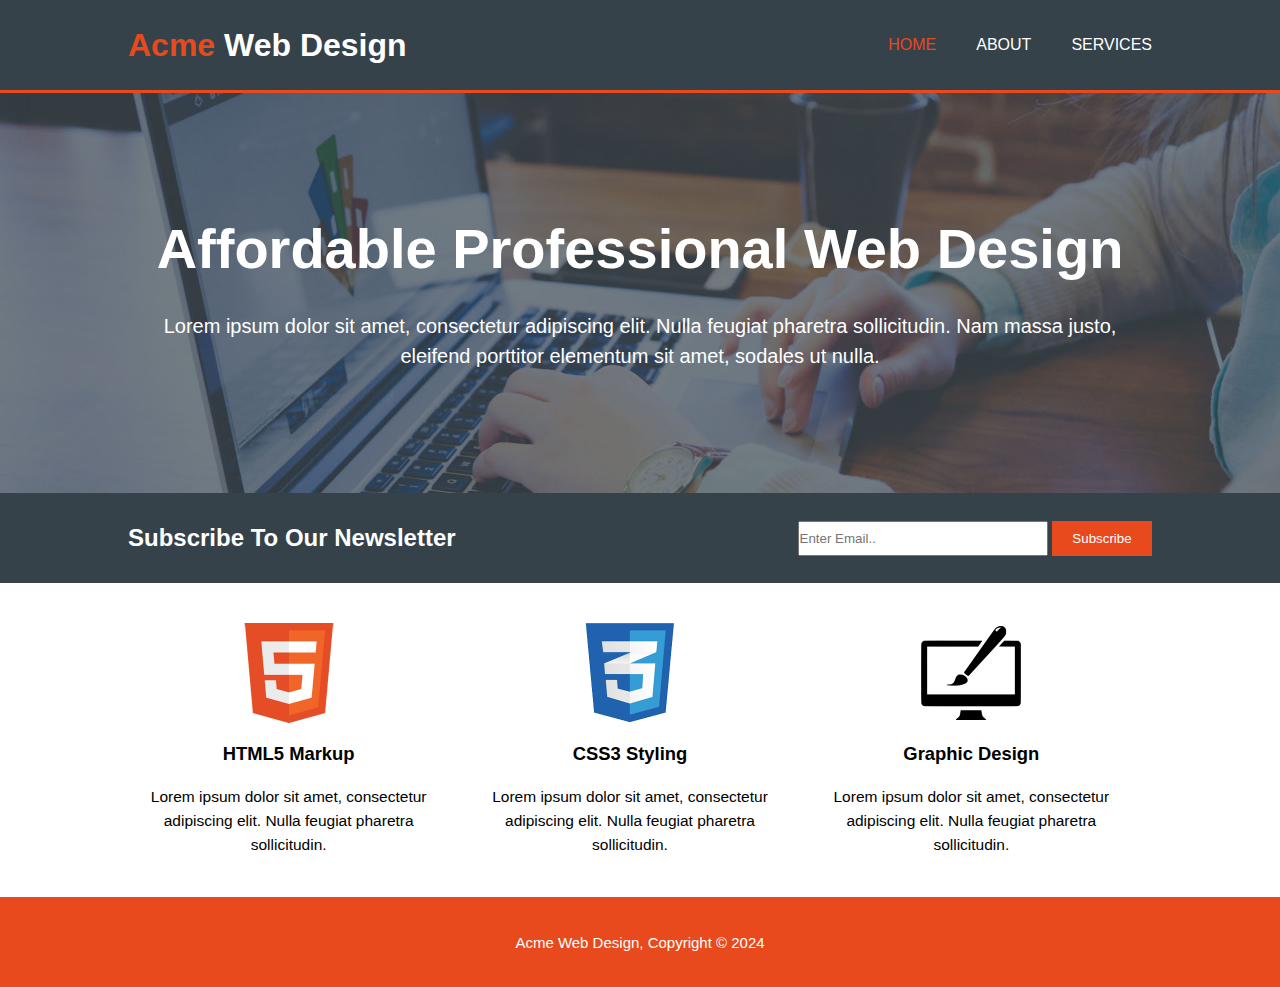
==== acme-website/home.html @ cd2dc9e0 "landing page" ====
<!DOCTYPE html>
<html lang="en">
  <head>
    <meta charset="UTF-8" />
    <meta name="viewport" content="width=device-width, initial-scale=1.0" />
    <link rel="stylesheet" href="styles/home.css">
    <link rel="stylesheet" href="styles/about.css">
    <link rel="stylesheet" href="styles/services.css">
    <title>Acme Web Design | Home</title>
  </head>
  <body>
    <header>
      <section class="header-nav">
      <div class="header-container">
      <div class="header-logo">
      <h1><span>Acme</span> Web Design</h1>
      </div>
      <nav>
        <ul>
          <li class="orange">
            <a href="home.html">HOME</a>
          </li>
          <li><a href="about.html">ABOUT</a></li>
          <li><a href="services.html">SERVICES</a></li>
        </ul>
      </section>
      </nav>
      <section class="header-middle">
        <div class="header-middle-container">
        <h1>Affordable Professional Web Design</h1>
        <p>
          Lorem ipsum dolor sit amet, consectetur adipiscing elit. Nulla feugiat
          pharetra sollicitudin. Nam massa justo, eleifend porttitor elementum
          sit amet, sodales ut nulla.
        </p>
       </div>
      </section>
      <section class="header-down">
       
        <div class="content-left">
         <h4>Subscribe To Our Newsletter</h4>
        </div>
        <div class="content-right">
          <input type="email" placeholder="Enter Email..">
          <button>Subscribe</button>
        </div>
  
      </section>
    </div>
    </header>
    <main>
      <div class="box">
        <img src="images/logo_html.png" alt="">
        <h5>HTML5 Markup</h5>
        <p>Lorem ipsum dolor sit amet, consectetur adipiscing elit. Nulla feugiat pharetra sollicitudin.</p>
      </div>
      <div class="box">
        <img src="images/logo_css.png" alt="">
        <h5>CSS3  Styling</h5>
        <p>Lorem ipsum dolor sit amet, consectetur adipiscing elit. Nulla feugiat pharetra sollicitudin.</p>
      </div>
      <div class="box">
        <img src="images/logo_brush.png" alt="">
        <h5>Graphic Design</h5>
        <p>Lorem ipsum dolor sit amet, consectetur adipiscing elit. Nulla feugiat pharetra sollicitudin.</p>
      </div>
    </main>
    <footer>
      <p>Acme Web Design, Copyright &#169; 2024</p>
    </footer>
  </body>
</html>
---- acme-website/styles/home.css ----
* {
  margin: 0;
  padding: 0;
  box-sizing: border-box;
  font-family: Arial, Helvetica, sans-serif;
}

header {
  background-color: rgb(53, 66, 74);
}

.header-nav {
  border-bottom: 3px solid rgb(232, 73, 29);
  color: white;
}

.header-container {
  width: 80%;
  height: 90px;
  display: flex;
  justify-content: space-between;
  align-items: center;
  margin: auto;
}

span {
  color: rgb(232, 73, 29);
}

nav ul {
  display: flex;
}

li {
  margin-left: 40px;
  list-style: none;
}

li a {
  text-decoration: none;
  color: white;
}

.orange a {
  color: rgb(232, 73, 29);
}

.header-middle {
  background: url("../images/showcase.jpg");
  background-repeat: no-repeat;
  background-size: cover;
  background-position: center;
  height: 400px;
  display: flex;
  justify-content: center;
  align-items: center;
  flex-direction: column;
  color: white;
}

.header-middle-container {
  width: 80%;
  margin: auto;
  text-align: center;
}

.header-middle h1 {
  font-size: 3.5rem;
  margin-bottom: 30px;
}

.header-middle p {
  font-size: 1.25rem;
  line-height: 30px;
}

.header-down {
  height: 90px;
  display: flex;
  justify-content: space-between;
  align-items: center;
  width: 80%;
  margin: auto;
}

.content-left h4 {
  color: white;
  font-size: 1.5rem;
}

.content-right input {
  height: 35px;
  width: 250px;
}

.content-right button {
  height: 35px;
  width: 100px;
  background-color: rgb(232, 73, 29);
  border: none;
  color: white;
}

main {
  display: flex;
  width: 80%;
  margin: auto;
  margin-top: 40px;
  margin-bottom: 40px;
}

.box {
  display: flex;
  text-align: center;
  flex-direction: column;
  justify-content: space-between;
  align-items: center;
  margin-right: 20px;
}

.box img {
  width: 100px;
}

.box h5 {
  margin-top: 20px;
  font-size: 1.15rem;
  margin-bottom: 20px;
}

.box p {
  font-size: 15.5px;
  line-height: 24px;
}

footer {
  background-color: rgb(232, 73, 29);
  text-align: center;
  height: 90px;
  display: flex;
  justify-content: center;
  align-items: center;
}

footer p {
  color: white;
  font-size: 15px;
}
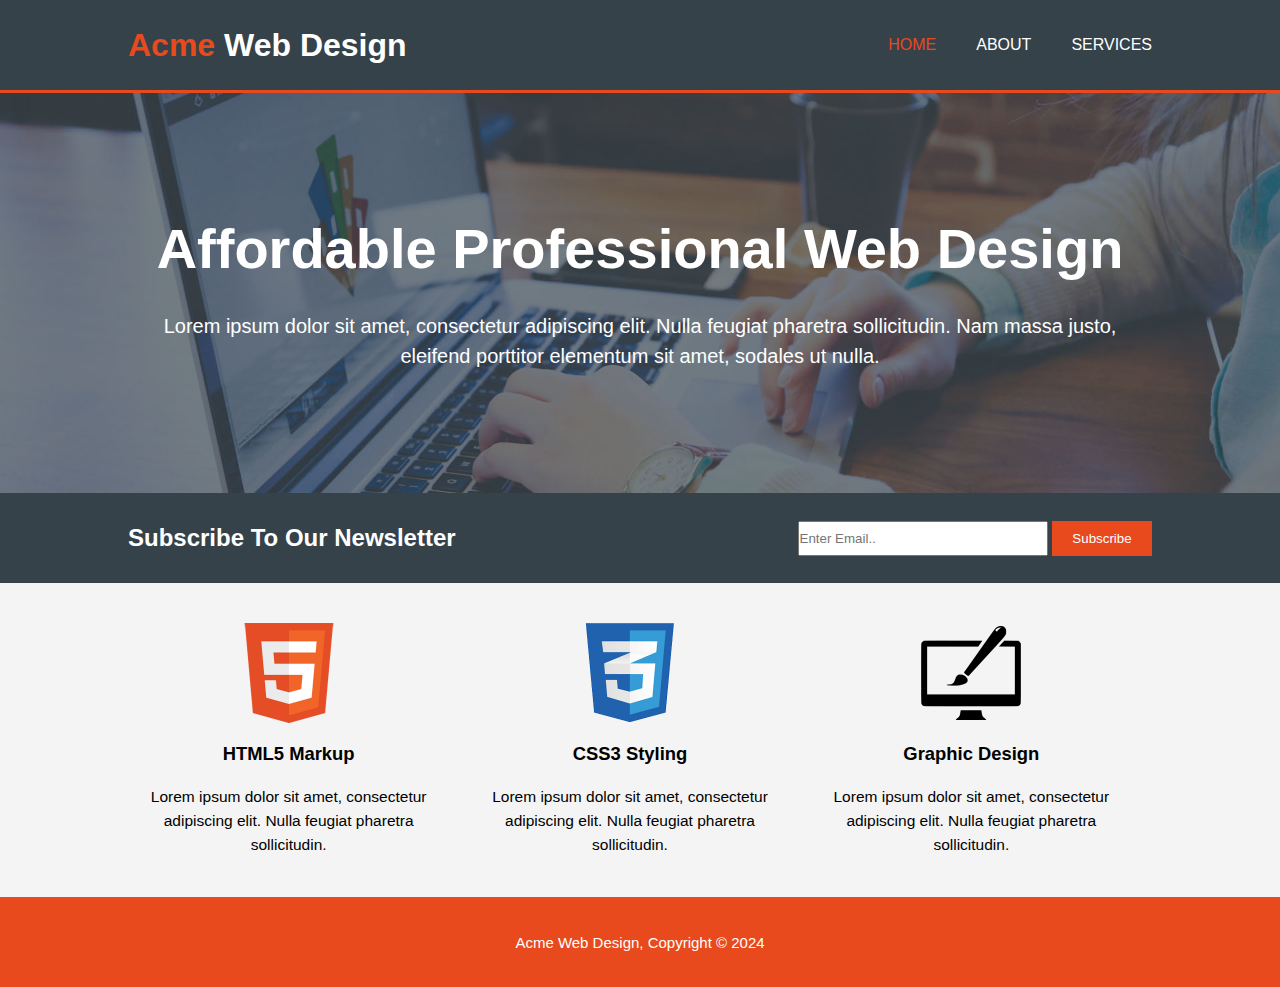
==== commit 87b75bf3: "third commit" ====
--- a/acme-website/home.html
+++ b/acme-website/home.html
@@ -48,7 +48,7 @@
       </section>
     </div>
     </header>
-    <main>
+    <main class="media-box">
       <div class="box">
         <img src="images/logo_html.png" alt="">
         <h5>HTML5 Markup</h5>
--- a/acme-website/styles/home.css
+++ b/acme-website/styles/home.css
@@ -3,6 +3,10 @@
   padding: 0;
   box-sizing: border-box;
   font-family: Arial, Helvetica, sans-serif;
+}
+
+body {
+  background-color: #f4f4f4;
 }
 
 header {
@@ -146,3 +150,37 @@
   color: white;
   font-size: 15px;
 }
+
+@media (max-width: 768px) {
+  .header-container {
+    flex-direction: column;
+    justify-content: center;
+    gap: 20px;
+    height: 120px;
+  }
+  .header-down {
+    flex-direction: column;
+    justify-content: center;
+    align-items: center;
+    gap: 20px;
+    height: 200px;
+  }
+  .content-right {
+    display: flex;
+    flex-direction: column;
+    align-items: center;
+
+    width: 100%;
+    gap: 20px;
+  }
+
+  .content-right input,
+  .content-right button {
+    width: 100%;
+  }
+  .media-box {
+    display: flex;
+    flex-direction: column;
+    gap: 20px;
+  }
+}
--- a/acme-website/styles/about.css
+++ b/acme-website/styles/about.css
@@ -0,0 +1,38 @@
+.about-container {
+  display: flex;
+  justify-content: space-between;
+  align-items: start;
+}
+
+.dark-box {
+  padding: 20px;
+  background-color: rgb(53, 66, 74);
+  color: white;
+  line-height: 24px;
+}
+
+.about-left-content h4,
+.about-left-content p {
+  margin-bottom: 20px;
+  line-height: 24px;
+}
+
+.about-right-content {
+  margin-left: 40px;
+}
+
+.about-right-content h4 {
+  margin-bottom: 20px;
+}
+
+@media (max-width: 768px) {
+  .about-container {
+    flex-direction: column;
+    justify-content: center;
+    align-items: center;
+    text-align: center;
+  }
+  .about-right-content {
+    margin-left: 0;
+  }
+}
--- a/acme-website/styles/services.css
+++ b/acme-website/styles/services.css
@@ -0,0 +1,72 @@
+.services-container {
+  display: flex;
+  justify-content: space-between;
+  align-items: start;
+}
+
+.service-left {
+  width: 55%;
+}
+
+.service-left h4 {
+  margin-bottom: 30px;
+}
+
+.service-box {
+  padding: 40px;
+  background-color: rgb(230, 230, 230);
+  margin-bottom: 10px;
+  border: 1px solid rgb(204, 204, 204);
+  line-height: 24px;
+}
+
+/* .service-box p:nth-child(1) {
+  margin-bottom: 20px;
+} */
+
+.service-box p {
+  margin-bottom: 20px;
+}
+
+.service-right {
+  width: 40%;
+  display: flex;
+  flex-direction: column;
+  gap: 10px;
+  margin-left: 40px;
+}
+
+.service-right button {
+  background-color: rgb(232, 73, 29);
+  height: 35px;
+  color: white;
+  border: none;
+  width: 60px;
+}
+
+.service-right input,
+.service-right textarea {
+  height: 35px;
+  width: 100%;
+}
+
+@media (max-width: 768px) {
+  .services-container {
+    flex-direction: column;
+    text-align: center;
+    justify-content: center;
+    align-items: center;
+  }
+  .service-left {
+    width: 100%;
+  }
+
+  .service-right {
+    width: 100%;
+    margin-left: 0;
+  }
+
+  .service-right button {
+    width: 100%;
+  }
+}
